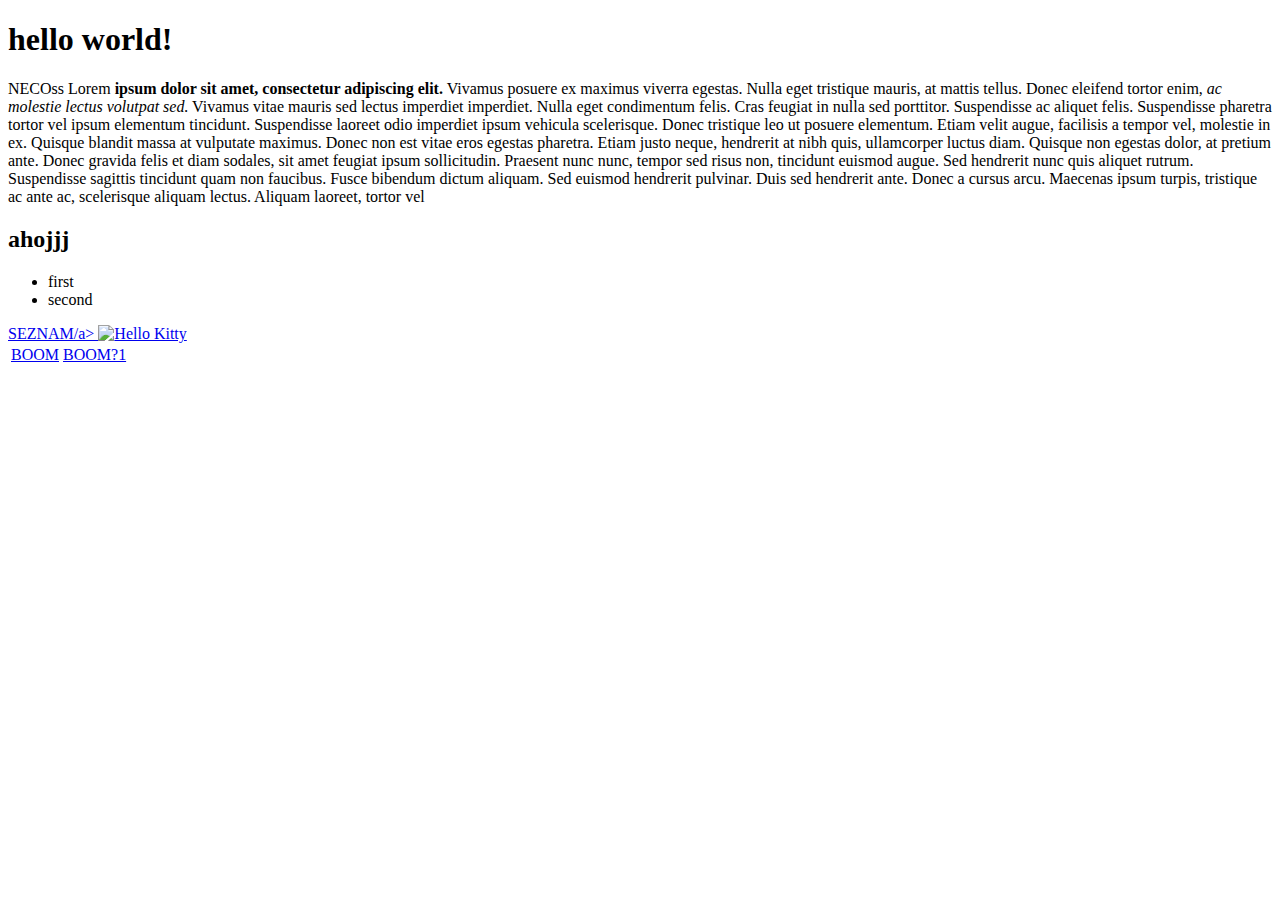
==== INDEX.HTML @ 244f875a "prvni web" ====
<!DOCTYPE html>
<html>
<head>
    <meta charset='utf-8'>
    <meta http-equiv='X-UA-Compatible' content='IE=edge'>
    <title>Page Title</title>
    <meta name='viewport' content='width=device-width, initial-scale=1'>
    <link rel='stylesheet' type='text/css' media='screen' href='main.css'>
    <script src='main.js'></script>
    <title>My first wed </title>
</head>
<body>
     <h1>hello world!</h1>
     <p>
       NECOss
       Lorem<strong> ipsum dolor sit amet, consectetur adipiscing elit.</strong> Vivamus posuere ex maximus viverra egestas. Nulla eget tristique mauris, at mattis tellus. Donec eleifend tortor enim, <em>ac molestie lectus volutpat sed.</em> Vivamus vitae mauris sed lectus imperdiet imperdiet. Nulla eget condimentum felis. Cras feugiat in nulla sed porttitor. Suspendisse ac aliquet felis. Suspendisse pharetra tortor vel ipsum elementum tincidunt. Suspendisse laoreet odio imperdiet ipsum vehicula scelerisque.

       Donec tristique leo ut posuere elementum. Etiam velit augue, facilisis a tempor vel, molestie in ex. Quisque blandit massa at vulputate maximus. Donec non est vitae eros egestas pharetra. Etiam justo neque, hendrerit at nibh quis, ullamcorper luctus diam. Quisque non egestas dolor, at pretium ante. Donec gravida felis et diam sodales, sit amet feugiat ipsum sollicitudin. Praesent nunc nunc, tempor sed risus non, tincidunt euismod augue. Sed hendrerit nunc quis aliquet rutrum. Suspendisse sagittis tincidunt quam non faucibus. Fusce bibendum dictum aliquam. Sed euismod hendrerit pulvinar. Duis sed hendrerit ante. Donec a cursus arcu.
       
       Maecenas ipsum turpis, tristique ac ante ac, scelerisque aliquam lectus. Aliquam laoreet, tortor vel    
     </p>
     <h2>ahojjj</h2>
     <ul>
        <li>first</li>
        <li>second</li>
     </ul>
     <a href="http://seznam.cz">SEZNAM/a>
    <img src="https://i.shgcdn.com/1ec9c187-9579-42d4-be9e-f4161e8df9e1/-/format/auto/-/preview/3000x3000/-/quality/lighter/" alt="Hello Kitty">
    <table>
        <tr>
            <td>
                BOOM
            </td>
                <td>
                BOOM?1
                </td>
            </tr>
    </table>

</body>
</html>
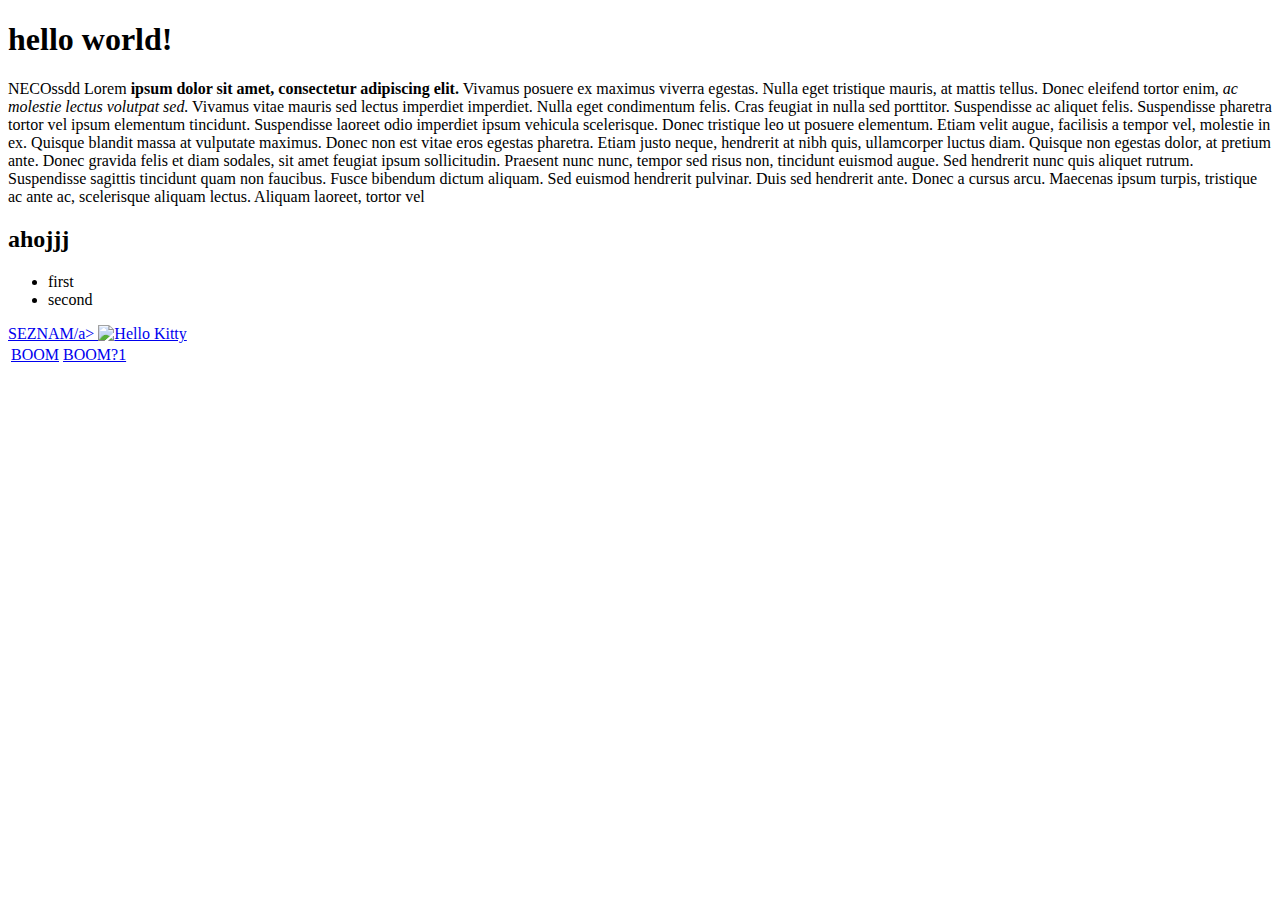
==== commit e7d68917: "aa" ====
--- a/INDEX.HTML
+++ b/INDEX.HTML
@@ -12,7 +12,7 @@
 <body>
      <h1>hello world!</h1>
      <p>
-       NECOss
+       NECOssdd
        Lorem<strong> ipsum dolor sit amet, consectetur adipiscing elit.</strong> Vivamus posuere ex maximus viverra egestas. Nulla eget tristique mauris, at mattis tellus. Donec eleifend tortor enim, <em>ac molestie lectus volutpat sed.</em> Vivamus vitae mauris sed lectus imperdiet imperdiet. Nulla eget condimentum felis. Cras feugiat in nulla sed porttitor. Suspendisse ac aliquet felis. Suspendisse pharetra tortor vel ipsum elementum tincidunt. Suspendisse laoreet odio imperdiet ipsum vehicula scelerisque.
 
        Donec tristique leo ut posuere elementum. Etiam velit augue, facilisis a tempor vel, molestie in ex. Quisque blandit massa at vulputate maximus. Donec non est vitae eros egestas pharetra. Etiam justo neque, hendrerit at nibh quis, ullamcorper luctus diam. Quisque non egestas dolor, at pretium ante. Donec gravida felis et diam sodales, sit amet feugiat ipsum sollicitudin. Praesent nunc nunc, tempor sed risus non, tincidunt euismod augue. Sed hendrerit nunc quis aliquet rutrum. Suspendisse sagittis tincidunt quam non faucibus. Fusce bibendum dictum aliquam. Sed euismod hendrerit pulvinar. Duis sed hendrerit ante. Donec a cursus arcu.
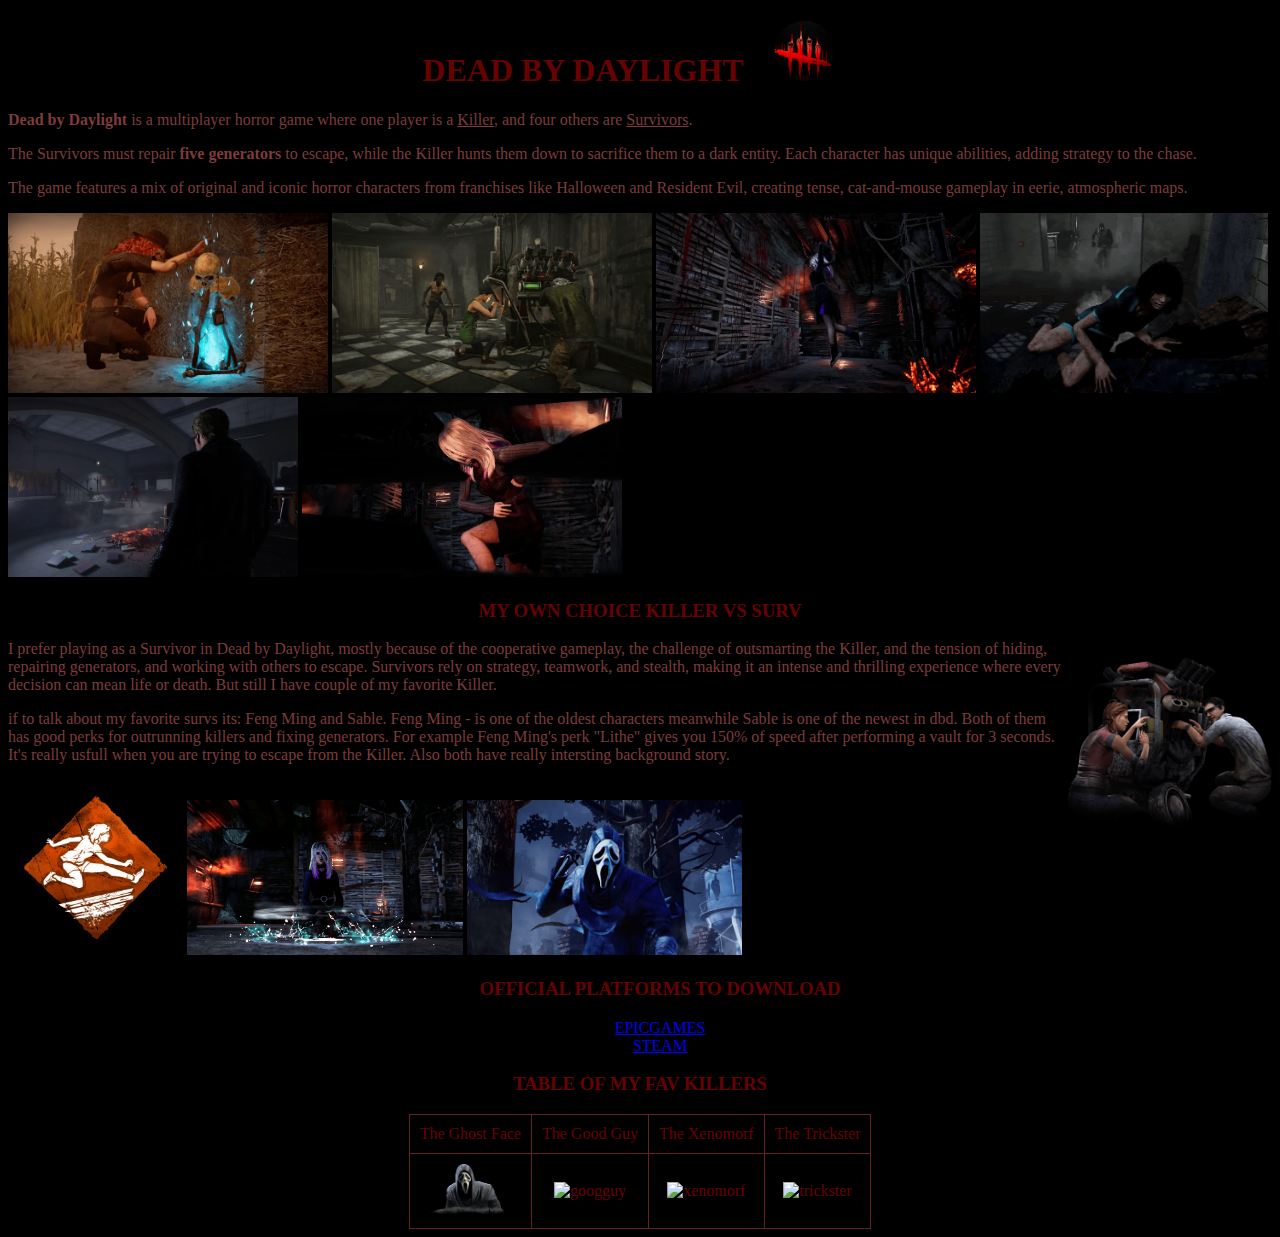
==== commit 81e82855: "fix" ====
--- a/INDEX.HTML
+++ b/INDEX.HTML
@@ -1,41 +1,123 @@
 <!DOCTYPE html>
 <html>
+
 <head>
-    <meta charset='utf-8'>
-    <meta http-equiv='X-UA-Compatible' content='IE=edge'>
-    <title>Page Title</title>
-    <meta name='viewport' content='width=device-width, initial-scale=1'>
-    <link rel='stylesheet' type='text/css' media='screen' href='main.css'>
-    <script src='main.js'></script>
-    <title>My first wed </title>
+  <meta charset='utf-8'>
+  <meta http-equiv='X-UA-Compatible' content='IE=edge'>
+  <title>Page Title</title>
+  <meta name='viewport' content='width=device-width, initial-scale=1'>
+  <title>MY FAV GAME </title>
+  <style>
+    p {
+      color: #7d3b3b;
+      font-family: 'Times New Roman', Times, serif;
+    }
+
+    h1,
+    h3,
+    td {
+      color: #670202;
+    }
+
+    h1,
+    h3,
+    li {
+      text-align: center;
+    }
+
+    .table {
+      border-collapse: collapse;
+      border: 1px solid #662222;
+    }
+
+    .table tr {
+      border-bottom: 1px solid #662222;
+    }
+
+    .table tr:last-child {
+      border-bottom: none;
+    }
+
+    .table td {
+      border-left: 1px solid #662222;
+      padding: 10px;
+    }
+
+    .table td:first-child {
+      border-left: none;
+    }
+  </style>
+
 </head>
-<body>
-     <h1>hello world!</h1>
-     <p>
-       NECOssdd
-       Lorem<strong> ipsum dolor sit amet, consectetur adipiscing elit.</strong> Vivamus posuere ex maximus viverra egestas. Nulla eget tristique mauris, at mattis tellus. Donec eleifend tortor enim, <em>ac molestie lectus volutpat sed.</em> Vivamus vitae mauris sed lectus imperdiet imperdiet. Nulla eget condimentum felis. Cras feugiat in nulla sed porttitor. Suspendisse ac aliquet felis. Suspendisse pharetra tortor vel ipsum elementum tincidunt. Suspendisse laoreet odio imperdiet ipsum vehicula scelerisque.
 
-       Donec tristique leo ut posuere elementum. Etiam velit augue, facilisis a tempor vel, molestie in ex. Quisque blandit massa at vulputate maximus. Donec non est vitae eros egestas pharetra. Etiam justo neque, hendrerit at nibh quis, ullamcorper luctus diam. Quisque non egestas dolor, at pretium ante. Donec gravida felis et diam sodales, sit amet feugiat ipsum sollicitudin. Praesent nunc nunc, tempor sed risus non, tincidunt euismod augue. Sed hendrerit nunc quis aliquet rutrum. Suspendisse sagittis tincidunt quam non faucibus. Fusce bibendum dictum aliquam. Sed euismod hendrerit pulvinar. Duis sed hendrerit ante. Donec a cursus arcu.
-       
-       Maecenas ipsum turpis, tristique ac ante ac, scelerisque aliquam lectus. Aliquam laoreet, tortor vel    
-     </p>
-     <h2>ahojjj</h2>
-     <ul>
-        <li>first</li>
-        <li>second</li>
-     </ul>
-     <a href="http://seznam.cz">SEZNAM/a>
-    <img src="https://i.shgcdn.com/1ec9c187-9579-42d4-be9e-f4161e8df9e1/-/format/auto/-/preview/3000x3000/-/quality/lighter/" alt="Hello Kitty">
-    <table>
+<body bgcolor="#000000">
+  <h1>DEAD BY DAYLIGHT <img src="img/dbdlogo.png" height="60" alt="dbd"> </h1>
+
+  <p>
+    <strong>Dead by Daylight</strong> is a multiplayer horror game where one player is a <u>Killer</u>, and four others
+    are <u>Survivors</u>.
+  </p>
+
+  <p>
+    The Survivors must repair <strong> five generators</strong> to escape, while the Killer hunts them down to sacrifice
+    them to a dark entity. Each character has unique abilities, adding strategy to the chase.
+  </p>
+  <p>
+    The game features a mix of original and iconic horror characters from franchises like Halloween and Resident Evil,
+    creating tense, cat-and-mouse gameplay in eerie, atmospheric maps.
+  </p>
+  <p>
+
+    <img src="img/Screenshot_5.png" alt=" 2" height="180">
+    <img src="img/Screenshot_3.png" alt=" 1" height="180">
+    <img src="img/DBD_Apple_Pie_Web_Screenshots.png" alt=" 3" height="180">
+    <img src="img/feng_lithe_screenshot.png" alt=" 2" height="180">
+    <img src="img/Ada_Perk_Low_Profile_1a9ca8d6c4.webp" alt=" 1" height="180">
+    <img src="img/DBD_Apple_Pie_Web_Screenshots (2).png" alt=" 3" height="180">
+  </p>
+  <h3> MY OWN CHOICE KILLER VS SURV </h3>
+  <img src="img/generator_survivor.png" alt=" 3" style="float: right;" margin: 0 40px 40px 0; height="200">
+  <p>
+    I prefer playing as a Survivor in Dead by Daylight, mostly because of the cooperative gameplay, the challenge of
+    outsmarting the Killer, and the tension of hiding, repairing generators, and working with others to escape.
+    Survivors rely on strategy, teamwork, and stealth, making it an intense and thrilling experience where every
+    decision can mean life or death. But still I have couple of my favorite Killer.
+  </p>
+  <p>
+    if to talk about my favorite survs its: Feng Ming and Sable. Feng Ming - is one of the oldest characters meanwhile
+    Sable is one of the newest in dbd. Both of them has good perks for outrunning killers and fixing generators. For
+    example Feng Ming's perk "Lithe" gives you 150% of speed after performing a vault for 3 seconds. It's really usfull
+    when you are trying to escape from the Killer. Also both have really intersting background story.
+  </p>
+  <img src="img/feng_lithe.png" alt="perk" height="175">
+  <img src="img/DBD_Apple_Pie_Web_Screenshots_S.png" alt="surv" height="155">
+  <img src="img/killer.png" alt="killer" height="155">
+  <ul>
+    <h3> OFFICIAL PLATFORMS TO DOWNLOAD</h3>
+    <li><a href="https://store.epicgames.com/en-US/p/dead-by-daylight"> EPICGAMES</a> </li>
+    <li><a href="https://store.steampowered.com/app/381210/Dead_by_Daylight/"> STEAM</a> </li>
+  </ul>
+  <h3> TABLE OF MY FAV KILLERS</h3>
+  <div style="display: flex; justify-content: center;">
+    <table class="table">
+      <thead>
         <tr>
-            <td>
-                BOOM
-            </td>
-                <td>
-                BOOM?1
-                </td>
-            </tr>
+          <td>The Ghost Face</td>
+          <td>The Good Guy</td>
+          <td>The Xenomorf</td>
+          <td>The Trickster</td>
+        </tr>
+        <tr>
+          <td align="center"><img src="img/DBD_Killer_Ghostface_only_1702579267.png" alt="ghostface" width="80"></td>
+          <td align="center"><img src="https://deadbydaylight.com/static/42fe9477c529d4e03acde37b0d1c1e21/dfece/CM_1660_DBD_Character_Renders_Killer_23c9551fea.webp" alt="googguy" width="50"></td>
+          <td align="center"><img src="https://deadbydaylight.com/static/f2a90cd827af5aa5e36279ab007253ce/9f503/CM_1549_DBD_Character_Render_Killer_Xenomorph_45dfe1e09a.webp" alt="xenomorf" width="50"></td>
+          <td align="center"><img src="https://deadbydaylight.com/static/e18a0bd6ac96324b1d2602da1bcbab03/714c6/DBD_Killer_Trickster_only_d4def7ebe7.webp" alt="trickster" width="70"></td>
+        </tr>
+      </thead>
     </table>
+  </div>
+
 
 </body>
+
 </html>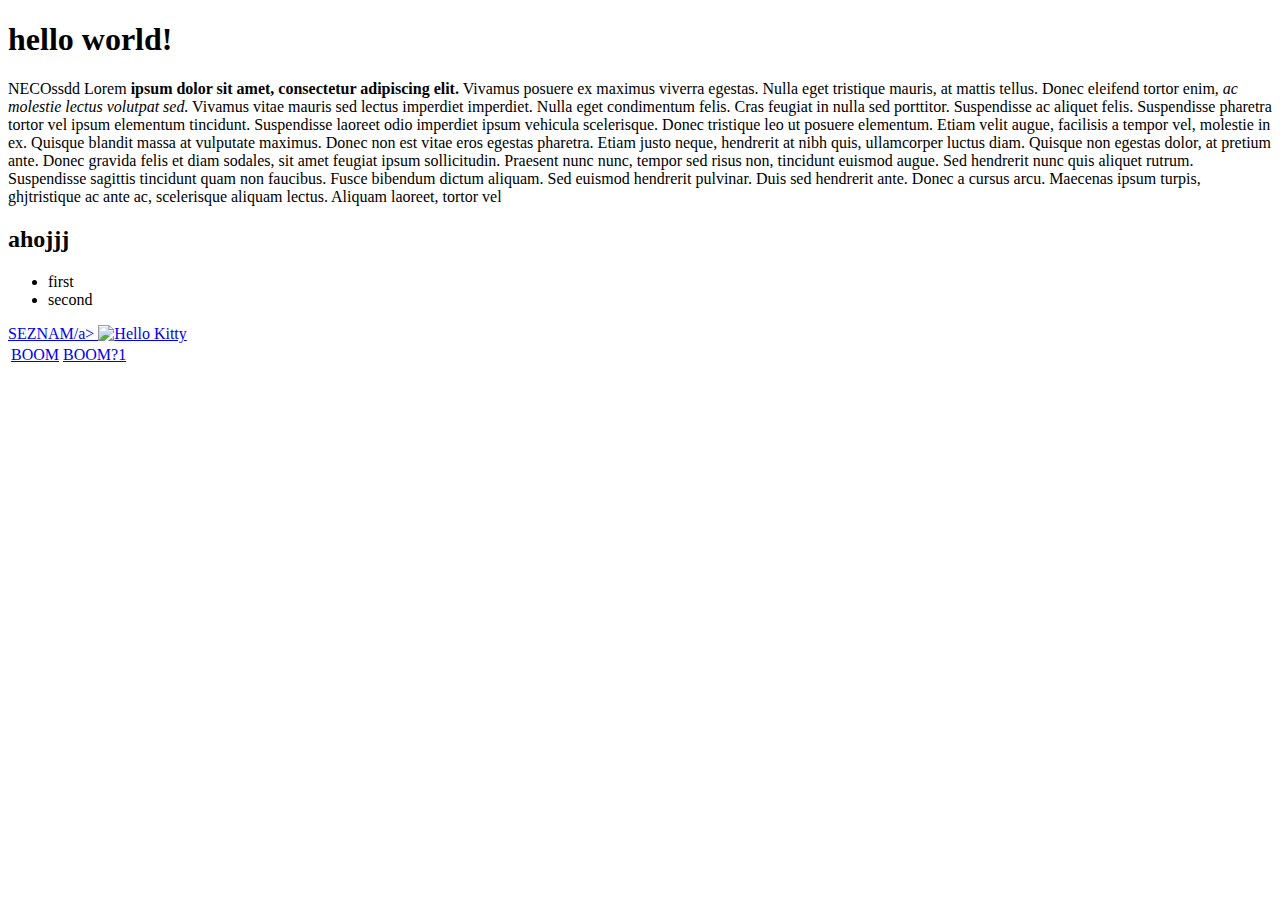
==== commit 1d91993b: "dd" ====
--- a/INDEX.HTML
+++ b/INDEX.HTML
@@ -1,123 +1,41 @@
 <!DOCTYPE html>
 <html>
+<head>
+    <meta charset='utf-8'>
+    <meta http-equiv='X-UA-Compatible' content='IE=edge'>
+    <title>Page Title</title>
+    <meta name='viewport' content='width=device-width, initial-scale=1'>
+    <link rel='stylesheet' type='text/css' media='screen' href='main.css'>
+    <script src='main.js'></script>
+    <title>My first wed </title>
+</head>
+<body>
+     <h1>hello world!</h1>
+     <p>
+       NECOssdd
+       Lorem<strong> ipsum dolor sit amet, consectetur adipiscing elit.</strong> Vivamus posuere ex maximus viverra egestas. Nulla eget tristique mauris, at mattis tellus. Donec eleifend tortor enim, <em>ac molestie lectus volutpat sed.</em> Vivamus vitae mauris sed lectus imperdiet imperdiet. Nulla eget condimentum felis. Cras feugiat in nulla sed porttitor. Suspendisse ac aliquet felis. Suspendisse pharetra tortor vel ipsum elementum tincidunt. Suspendisse laoreet odio imperdiet ipsum vehicula scelerisque.
 
-<head>
-  <meta charset='utf-8'>
-  <meta http-equiv='X-UA-Compatible' content='IE=edge'>
-  <title>Page Title</title>
-  <meta name='viewport' content='width=device-width, initial-scale=1'>
-  <title>MY FAV GAME </title>
-  <style>
-    p {
-      color: #7d3b3b;
-      font-family: 'Times New Roman', Times, serif;
-    }
-
-    h1,
-    h3,
-    td {
-      color: #670202;
-    }
-
-    h1,
-    h3,
-    li {
-      text-align: center;
-    }
-
-    .table {
-      border-collapse: collapse;
-      border: 1px solid #662222;
-    }
-
-    .table tr {
-      border-bottom: 1px solid #662222;
-    }
-
-    .table tr:last-child {
-      border-bottom: none;
-    }
-
-    .table td {
-      border-left: 1px solid #662222;
-      padding: 10px;
-    }
-
-    .table td:first-child {
-      border-left: none;
-    }
-  </style>
-
-</head>
-
-<body bgcolor="#000000">
-  <h1>DEAD BY DAYLIGHT <img src="img/dbdlogo.png" height="60" alt="dbd"> </h1>
-
-  <p>
-    <strong>Dead by Daylight</strong> is a multiplayer horror game where one player is a <u>Killer</u>, and four others
-    are <u>Survivors</u>.
-  </p>
-
-  <p>
-    The Survivors must repair <strong> five generators</strong> to escape, while the Killer hunts them down to sacrifice
-    them to a dark entity. Each character has unique abilities, adding strategy to the chase.
-  </p>
-  <p>
-    The game features a mix of original and iconic horror characters from franchises like Halloween and Resident Evil,
-    creating tense, cat-and-mouse gameplay in eerie, atmospheric maps.
-  </p>
-  <p>
-
-    <img src="img/Screenshot_5.png" alt=" 2" height="180">
-    <img src="img/Screenshot_3.png" alt=" 1" height="180">
-    <img src="img/DBD_Apple_Pie_Web_Screenshots.png" alt=" 3" height="180">
-    <img src="img/feng_lithe_screenshot.png" alt=" 2" height="180">
-    <img src="img/Ada_Perk_Low_Profile_1a9ca8d6c4.webp" alt=" 1" height="180">
-    <img src="img/DBD_Apple_Pie_Web_Screenshots (2).png" alt=" 3" height="180">
-  </p>
-  <h3> MY OWN CHOICE KILLER VS SURV </h3>
-  <img src="img/generator_survivor.png" alt=" 3" style="float: right;" margin: 0 40px 40px 0; height="200">
-  <p>
-    I prefer playing as a Survivor in Dead by Daylight, mostly because of the cooperative gameplay, the challenge of
-    outsmarting the Killer, and the tension of hiding, repairing generators, and working with others to escape.
-    Survivors rely on strategy, teamwork, and stealth, making it an intense and thrilling experience where every
-    decision can mean life or death. But still I have couple of my favorite Killer.
-  </p>
-  <p>
-    if to talk about my favorite survs its: Feng Ming and Sable. Feng Ming - is one of the oldest characters meanwhile
-    Sable is one of the newest in dbd. Both of them has good perks for outrunning killers and fixing generators. For
-    example Feng Ming's perk "Lithe" gives you 150% of speed after performing a vault for 3 seconds. It's really usfull
-    when you are trying to escape from the Killer. Also both have really intersting background story.
-  </p>
-  <img src="img/feng_lithe.png" alt="perk" height="175">
-  <img src="img/DBD_Apple_Pie_Web_Screenshots_S.png" alt="surv" height="155">
-  <img src="img/killer.png" alt="killer" height="155">
-  <ul>
-    <h3> OFFICIAL PLATFORMS TO DOWNLOAD</h3>
-    <li><a href="https://store.epicgames.com/en-US/p/dead-by-daylight"> EPICGAMES</a> </li>
-    <li><a href="https://store.steampowered.com/app/381210/Dead_by_Daylight/"> STEAM</a> </li>
-  </ul>
-  <h3> TABLE OF MY FAV KILLERS</h3>
-  <div style="display: flex; justify-content: center;">
-    <table class="table">
-      <thead>
+       Donec tristique leo ut posuere elementum. Etiam velit augue, facilisis a tempor vel, molestie in ex. Quisque blandit massa at vulputate maximus. Donec non est vitae eros egestas pharetra. Etiam justo neque, hendrerit at nibh quis, ullamcorper luctus diam. Quisque non egestas dolor, at pretium ante. Donec gravida felis et diam sodales, sit amet feugiat ipsum sollicitudin. Praesent nunc nunc, tempor sed risus non, tincidunt euismod augue. Sed hendrerit nunc quis aliquet rutrum. Suspendisse sagittis tincidunt quam non faucibus. Fusce bibendum dictum aliquam. Sed euismod hendrerit pulvinar. Duis sed hendrerit ante. Donec a cursus arcu.
+       
+       Maecenas ipsum turpis, ghjtristique ac ante ac, scelerisque aliquam lectus. Aliquam laoreet, tortor vel    
+     </p>
+     <h2>ahojjj</h2>
+     <ul>
+        <li>first</li>
+        <li>second</li>
+     </ul>
+     <a href="http://seznam.cz">SEZNAM/a>
+    <img src="https://i.shgcdn.com/1ec9c187-9579-42d4-be9e-f4161e8df9e1/-/format/auto/-/preview/3000x3000/-/quality/lighter/" alt="Hello Kitty">
+    <table>
         <tr>
-          <td>The Ghost Face</td>
-          <td>The Good Guy</td>
-          <td>The Xenomorf</td>
-          <td>The Trickster</td>
-        </tr>
-        <tr>
-          <td align="center"><img src="img/DBD_Killer_Ghostface_only_1702579267.png" alt="ghostface" width="80"></td>
-          <td align="center"><img src="https://deadbydaylight.com/static/42fe9477c529d4e03acde37b0d1c1e21/dfece/CM_1660_DBD_Character_Renders_Killer_23c9551fea.webp" alt="googguy" width="50"></td>
-          <td align="center"><img src="https://deadbydaylight.com/static/f2a90cd827af5aa5e36279ab007253ce/9f503/CM_1549_DBD_Character_Render_Killer_Xenomorph_45dfe1e09a.webp" alt="xenomorf" width="50"></td>
-          <td align="center"><img src="https://deadbydaylight.com/static/e18a0bd6ac96324b1d2602da1bcbab03/714c6/DBD_Killer_Trickster_only_d4def7ebe7.webp" alt="trickster" width="70"></td>
-        </tr>
-      </thead>
+            <td>
+                BOOM
+            </td>
+                <td>
+                BOOM?1
+                </td>
+            </tr>
     </table>
-  </div>
-
 
 </body>
-
 </html>